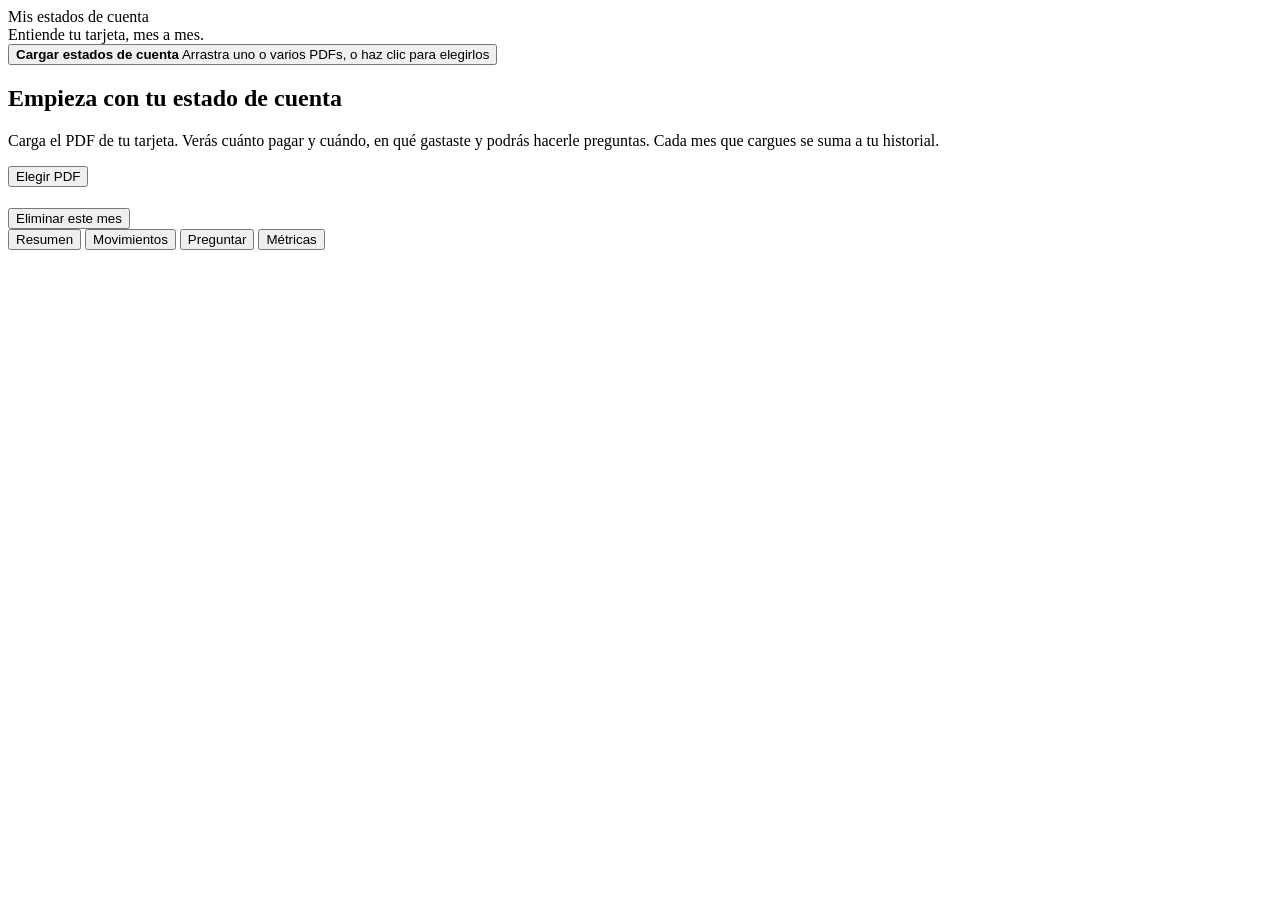
==== frontend/index.html @ 6d21c271 "refactorizacion proyecto" ====
<!doctype html>
<html lang="es">
<head>
<meta charset="utf-8">
<meta name="viewport" content="width=device-width, initial-scale=1">
<title>Mis estados de cuenta</title>
<link rel="preconnect" href="https://fonts.googleapis.com">
<link rel="preconnect" href="https://fonts.gstatic.com" crossorigin>
<link href="https://fonts.googleapis.com/css2?family=Bricolage+Grotesque:opsz,wght@12..96,500..800&family=Figtree:wght@400..700&display=swap" rel="stylesheet">
<link rel="stylesheet" href="/static/css/styles.css">
</head>
<body>
<div class="shell" id="shell">
  <aside class="rail" aria-label="Estados de cuenta cargados">
    <div class="rail-head">
      <div class="brand">Mis estados de cuenta</div>
      <div class="brand-sub">Entiende tu tarjeta, mes a mes.</div>
    </div>
    <button class="drop" id="drop" type="button">
      <strong>Cargar estados de cuenta</strong>
      <span>Arrastra uno o varios PDFs, o haz clic para elegirlos</span>
    </button>
    <input type="file" id="file" accept=".pdf,application/pdf" multiple hidden>
    <nav class="months" id="months"></nav>
  </aside>

  <main class="main">
    <section class="welcome">
      <div>
        <h1>Empieza con tu estado de cuenta</h1>
        <p>Carga el PDF de tu tarjeta. Verás cuánto pagar y cuándo, en qué gastaste y podrás hacerle preguntas. Cada mes que cargues se suma a tu historial.</p>
        <button class="btn" id="welcome-btn" type="button">Elegir PDF</button>
      </div>
    </section>

    <header class="top">
      <div class="top-text">
        <h1 id="title"></h1>
        <div class="meta" id="meta"></div>
      </div>
      <button class="icon-btn" id="del" type="button">Eliminar este mes</button>
    </header>

    <div class="tabs" role="tablist">
      <button class="tab" role="tab" data-tab="resumen" aria-selected="true">Resumen</button>
      <button class="tab" role="tab" data-tab="movimientos" aria-selected="false">Movimientos</button>
      <button class="tab" role="tab" data-tab="preguntar" aria-selected="false">Preguntar</button>
      <button class="tab" role="tab" data-tab="metricas" aria-selected="false">Métricas</button>
    </div>

    <section class="view" id="v-resumen"></section>
    <section class="view" id="v-movimientos" hidden></section>
    <section class="view view--chat" id="v-preguntar" hidden>
      <div class="chat-scroll" id="chat" aria-live="polite"></div>
      <form class="composer" id="composer">
        <textarea id="q" rows="1" placeholder="Escribe tu pregunta sobre este mes" aria-label="Tu pregunta"></textarea>
        <button class="btn" id="send" type="submit">Enviar</button>
      </form>
    </section>
    <section class="view" id="v-metricas" hidden></section>
  </main>
</div>
<div class="toasts" id="toasts" role="status" aria-live="polite"></div>

<script src="/static/js/helpers.js"></script>
<script src="/static/js/app.js"></script>
</body>
</html>
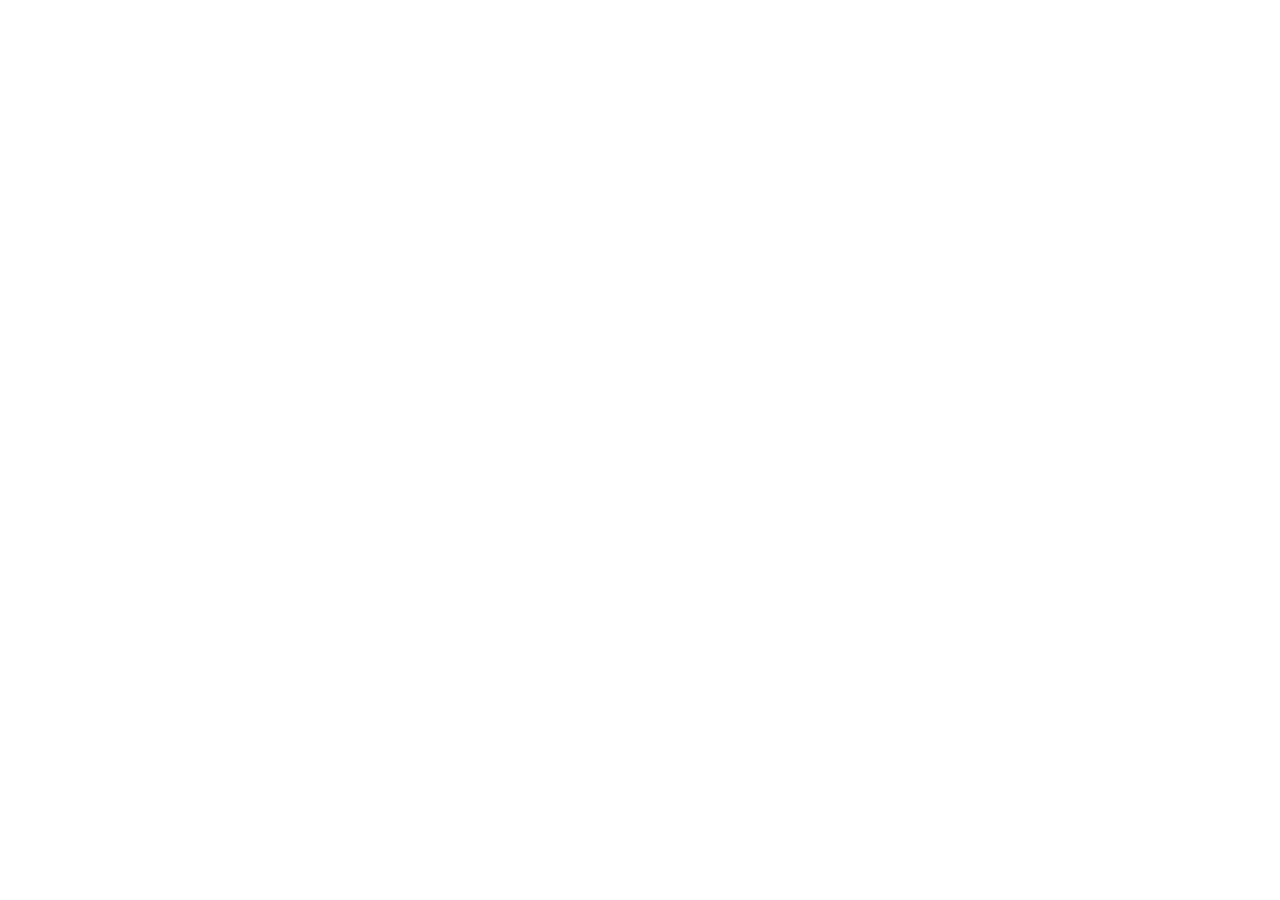
==== commit 71f62e56: "Multiusuario: registro con usuario y contraseña y aislamiento de datos por cuenta - Alembic: 0001 es" ====
--- a/frontend/index.html
+++ b/frontend/index.html
@@ -10,7 +10,35 @@
 <link rel="stylesheet" href="/static/css/styles.css">
 </head>
 <body>
-<div class="shell" id="shell">
+<main class="auth" id="auth" hidden>
+  <div class="auth-card">
+    <div class="brand">Mis estados de cuenta</div>
+    <div class="brand-sub">Entiende tu tarjeta, mes a mes.</div>
+    <div class="auth-tabs" role="tablist">
+      <button class="tab" role="tab" type="button" data-mode="login" aria-selected="true">Entrar</button>
+      <button class="tab" role="tab" type="button" data-mode="register" aria-selected="false">Crear cuenta</button>
+    </div>
+    <form class="auth-form" id="auth-form" novalidate>
+      <label>Usuario
+        <input id="auth-user" name="username" autocomplete="username" autocapitalize="none" spellcheck="false" maxlength="32" required>
+      </label>
+      <label>Contraseña
+        <input id="auth-pass" name="password" type="password" autocomplete="current-password" maxlength="128" required>
+      </label>
+      <label data-only="register" hidden>Repite la contraseña
+        <input id="auth-pass2" type="password" autocomplete="new-password" maxlength="128">
+      </label>
+      <label data-only="register" id="auth-invite-wrap" hidden>Código de invitación
+        <input id="auth-invite" autocomplete="off" spellcheck="false" maxlength="200">
+      </label>
+      <p class="auth-hint" data-only="register" hidden>Usuario de 3 a 32 caracteres (letras, números, punto, guion). Contraseña de al menos 10 caracteres.</p>
+      <p class="auth-error" id="auth-error" role="alert" hidden></p>
+      <button class="btn" id="auth-submit" type="submit">Entrar</button>
+    </form>
+  </div>
+</main>
+
+<div class="shell" id="shell" hidden>
   <aside class="rail" aria-label="Estados de cuenta cargados">
     <div class="rail-head">
       <div class="brand">Mis estados de cuenta</div>
@@ -22,6 +50,11 @@
     </button>
     <input type="file" id="file" accept=".pdf,application/pdf" multiple hidden>
     <nav class="months" id="months"></nav>
+    <div class="account">
+      <span class="account-name" id="account-name"></span>
+      <button class="link-btn" id="pw-open" type="button">Cambiar contraseña</button>
+      <button class="link-btn" id="logout" type="button">Salir</button>
+    </div>
   </aside>
 
   <main class="main">
@@ -62,7 +95,23 @@
 </div>
 <div class="toasts" id="toasts" role="status" aria-live="polite"></div>
 
+<dialog class="dlg" id="pw-dialog" aria-labelledby="pw-title">
+  <form class="auth-form" id="pw-form" novalidate>
+    <h2 id="pw-title">Cambiar contraseña</h2>
+    <label>Contraseña actual <input id="pw-current" type="password" autocomplete="current-password" maxlength="128" required></label>
+    <label>Contraseña nueva <input id="pw-new" type="password" autocomplete="new-password" maxlength="128" required></label>
+    <label>Repite la nueva <input id="pw-new2" type="password" autocomplete="new-password" maxlength="128" required></label>
+    <p class="auth-hint">Al guardarla se cierra tu sesión en los demás dispositivos.</p>
+    <p class="auth-error" id="pw-error" role="alert" hidden></p>
+    <div class="dlg-actions">
+      <button class="icon-btn" id="pw-cancel" type="button">Cancelar</button>
+      <button class="btn" type="submit">Guardar</button>
+    </div>
+  </form>
+</dialog>
+
 <script src="/static/js/helpers.js"></script>
 <script src="/static/js/app.js"></script>
+<script src="/static/js/auth.js"></script>
 </body>
 </html>
